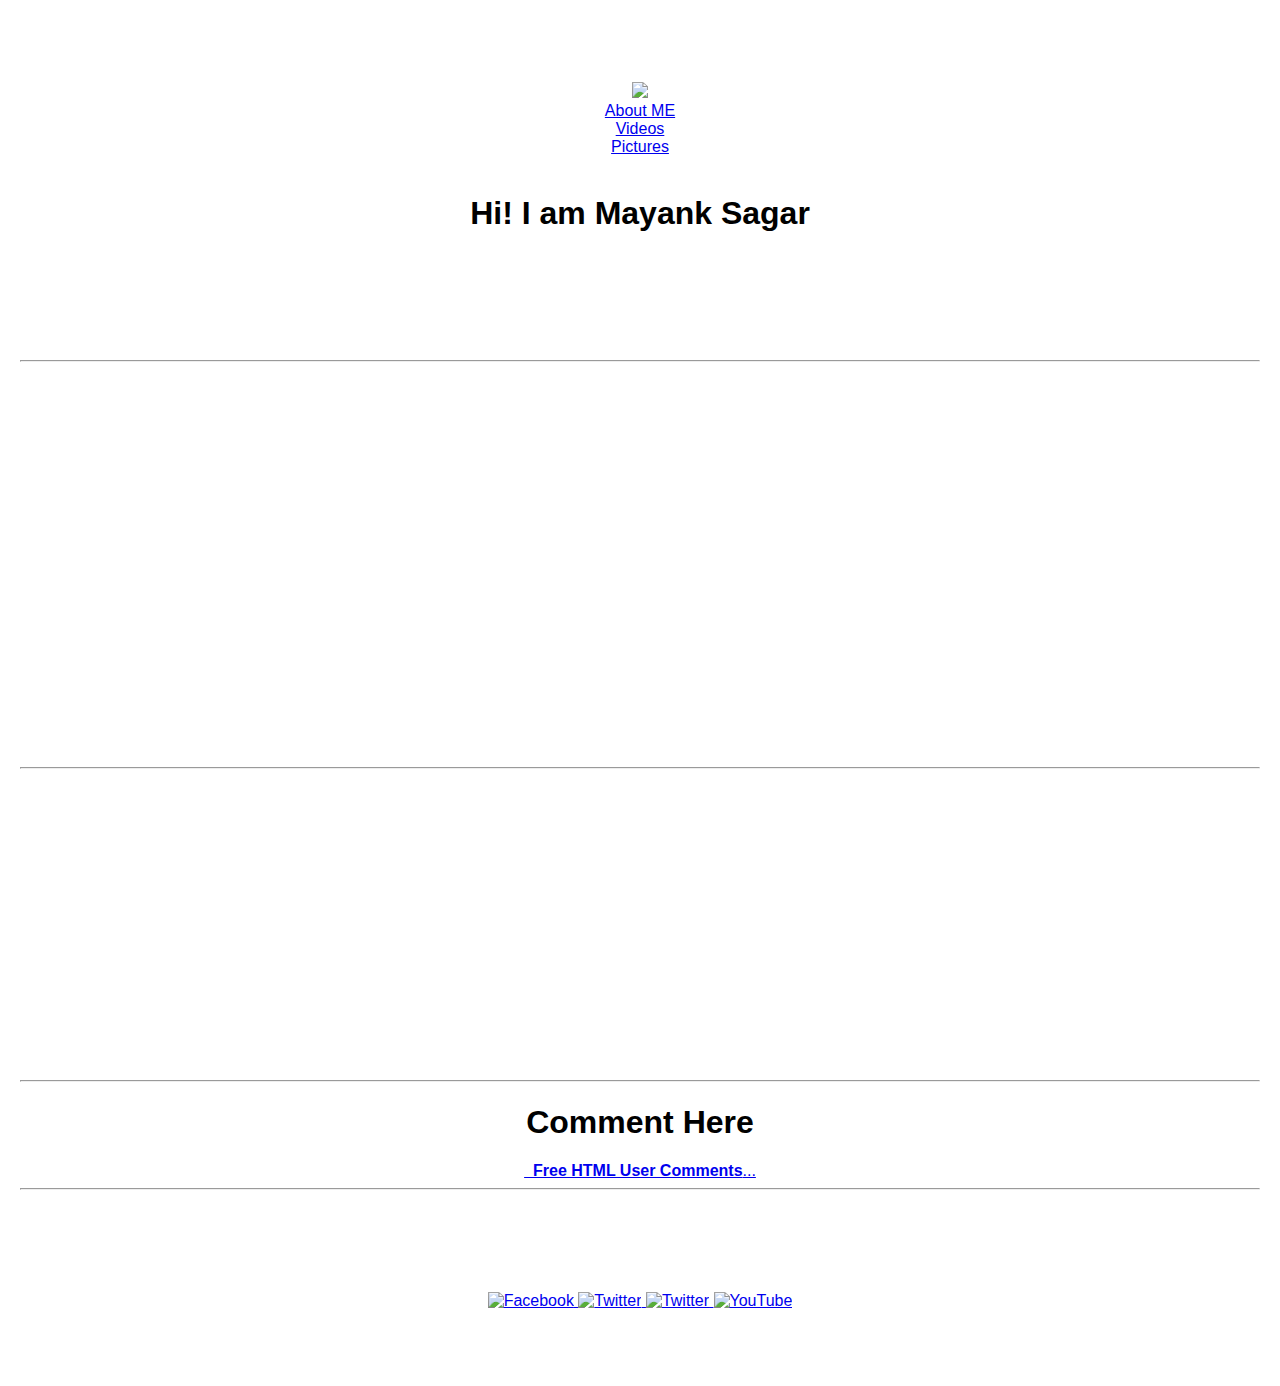
==== ui/index.html @ bd1f9498 "semifinal changes" ====
<!doctype html>
<html>
    <head>
        <title>Mayank</title>
        <meta name="viewport" content="width=device-width, intial scale=1" />
        <style>

h1{
    text-align:center;
    color : black;
}
p{
text-align:center;
font-size:24px;

}
body{
    text-align: center;
    background: url(http://www.planwallpaper.com/static/images/bicycle-1280x720.jpg);
    color: white;
    font-family: Helvetica;
    margin: auto;
    background-size: cover;
    background-position: center center;
    background-repeat: repeat;
    background-attachment: fixed;
    margin-left: 20px;
    margin-right: 20px;
    margin-top: 20px;
}
</style>

</head>
    <body>
      <iframe src="http://free.timeanddate.com/clock/i5h0s79h/n438/tlin/fn15/fs15/tct/pct/tt0/tw1/tm1/tb4" frameborder="0" width="123" height="36" allowTransparency="true"></iframe>

      <marquee behavior="scroll" direction="left">By the time you learn the rules of line you're too old to play the game</marquee>

        <div class="center">
            <img id='madi' src="https://scontent-sjc2-1.xx.fbcdn.net/v/t1.0-1/c1.0.160.160/p160x160/13179213_995196683904422_958293861491265951_n.jpg?oh=2a0353e81cfd32f58f6fadde53edd1a4&oe=58B36493" class="img-medium"/>
          </div>
          <div>
            <a href="/article-one" target="_blank" color="white">About ME</a>
            </div>
            <div>
            <a href="/article-two" target="_blank" color="white">Videos</a>
            </div>
            <div>
            <a href="/article-three" target="_blank" color="white">Pictures </a>
        </div>
        <br>
        <div>
            <h1>Hi! I am Mayank Sagar</h1>
            <p><b>I am a Student of R.V.College Of Engineering,Bangalore.</b></p>
            <p><b>Except coding a little bit my hobbies are photography and cinematography .
            You can find my work here... </b></p>
            <hr/>
            <h3>Video song: Maths main dabba gul chidren version</h3>
            <iframe width="560" height="315" src="https://www.youtube.com/embed/63aESkt-pBQ" frameborder="0" allowfullscreen></iframe>

            <div class="footer">

              <br />
            </div>
            <hr/>

            <h4>My own Favourite Clicks</h4>
            <iframe src="//www.eyeem.com/embed/p/92726773/320/239" width="320" height="239" frameborder="0" scrolling="no" allowtransparency="true"> </iframe>
            <iframe src="//www.eyeem.com/embed/p/83187812/320/239" width="320" height="239" frameborder="0" scrolling="no" allowtransparency="true"> </iframe>
            <iframe src="//www.eyeem.com/embed/p/83187808/320/239" width="320" height="239" frameborder="0" scrolling="no" allowtransparency="true"> </iframe>
      </div>

      <hr/>
      <h1>Comment Here</h1>
      <!-- Begin Comments JavaScript Code -->
      <script type="text/javascript" async>function ajaxpath_58368b6cbe078(url){return window.location.href == '' ? url : url.replace('&s=','&s=' + escape(window.location.href));}(function(){
        document.write('<div id="fcs_div_58368b6cbe078"><a title="free comment script" href="http://www.freecommentscript.com">&nbsp;&nbsp;<b>Free HTML User Comments</b>...</a></div>');
        fcs_58368b6cbe078=document.createElement('script');fcs_58368b6cbe078.type="text/javascript";
        fcs_58368b6cbe078.src=ajaxpath_58368b6cbe078((document.location.protocol=="https:"?"https:":"http:")+"//www.freecommentscript.com/GetComments2.php?p=58368b6cbe078&s=#!58368b6cbe078");
        setTimeout("document.getElementById('fcs_div_58368b6cbe078').appendChild(fcs_58368b6cbe078)",1);})();
        </script>
        <noscript>
          <div>
            <a href="http://www.freecommentscript.com" title="Comment box">Free Comment Script</a>
          </div>
        </noscript>
        <!-- End Comments JavaScript Code -->
        <hr/>
      <div>
        <h3>You can follow me on twitter, facebook and EyeEm by clicking on the icon below </h3>
        <h4>If you like the video, please like and share  my work. You can do that by clicking on the YouTube icon and subscribe to my channel</h4>
        <a href="https://www.facebook.com/mayanksagar.27" target="_blank">
          <img src="https://upload.wikimedia.org/wikipedia/commons/thumb/c/c2/F_icon.svg/768px-F_icon.svg.png" style="border:0px solid black;max-width:8%;" alt="Facebook">
        </a>
        <a href="https://twitter.com/Biharibalak" target="_blank">
            <img src="http://www.science.unsw.edu.au/files/twitter-icon-1024x1024.png" style="border:0px solid black;max-width:8%;" alt="Twitter">
          </a>
          <a href="https://www.eyeem.com/u/mayanksagar1" target="_blank">
              <img src="https://lh3.googleusercontent.com/v1Eh8qzDdPSHgPp2NINY1b3UcBh4lTRM6ELvpqPk0EmvAkU4z6cVrmVVBRNKMY1xc9c=w300" style="border:0px solid black;max-width:8%;" alt="Twitter">
            </a>
            <a href="https://www.youtube.com/channel/UCTSudzwdXOlGLKdORIGQRdQ" target="_blank">
                <img src="https://www.youtube.com/yt/brand/media/image/YouTube-logo-full_color.png" style="border:0px solid black;max-width:12%;" alt="YouTube">
            </a>

      </div>
      <p>
        Number of viewers
      </p>
      <div style="text-align:center;"><script type="text/javascript" src="http://services.webestools.com/cpt_pages_views/23429-1-7.js"></script>
      </div>
      <a href="http://www.webestools.com/" style="display:block;text-align:center;" title="Tools services webmasters counters generators scripts tutorials free"/>
    </a>
        <script>
            alert("Hi,I am Mayank and welcome to my Webapp");
        </script>

        <script type="text/javascript" src="/ui/main.js">
        </script>
    </body>
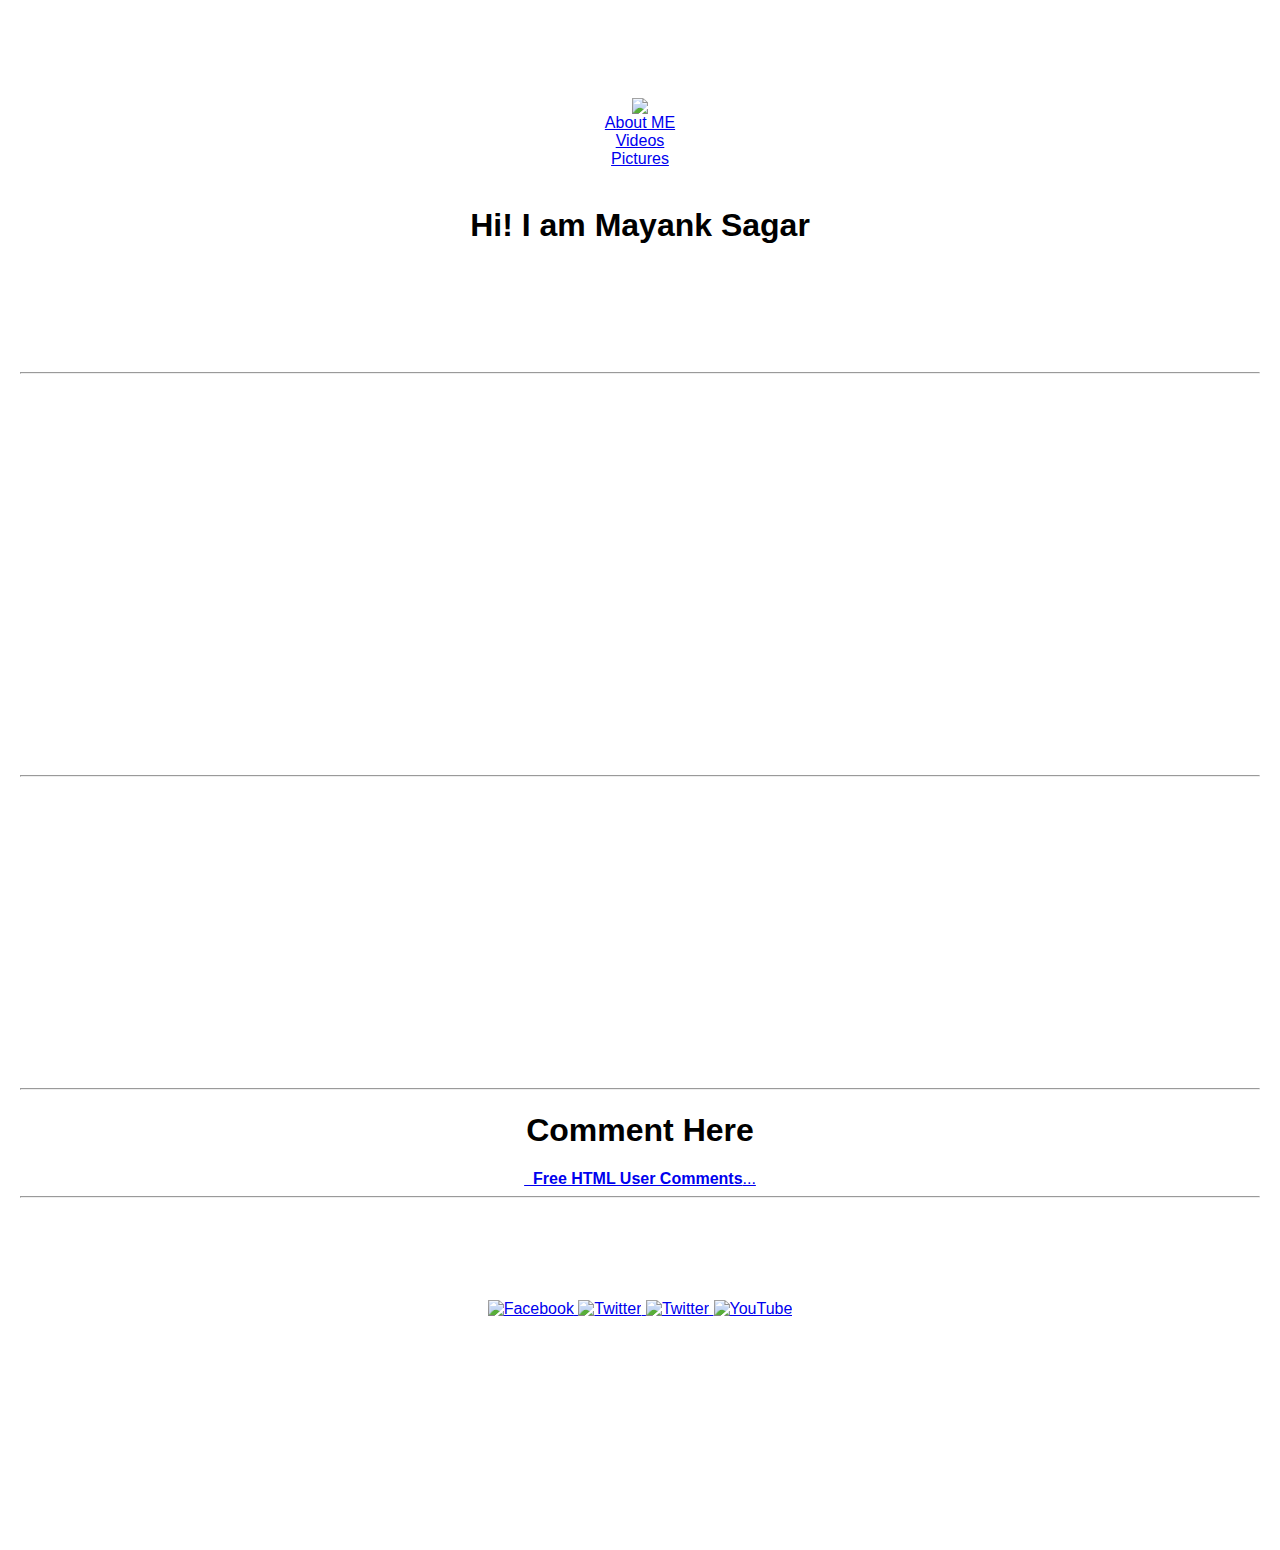
==== commit ead0bbd1: "Make some changes locally" ====
--- a/ui/index.html
+++ b/ui/index.html
@@ -1,8 +1,17 @@
+<<<<<<< HEAD
 <!doctype html>
 <html>
     <head>
         <title>Mayank</title>
         <meta name="viewport" content="width=device-width, intial scale=1" />
+=======
+<html>
+    <head>
+        <title>
+            Mayank
+        </title>
+        <meta name="View port" content="width=device-width,intial scale=1" />
+>>>>>>> 611e3c40909090d786f540216873ab1cde3a4d81
         <style>
 
 h1{
@@ -17,20 +26,21 @@
 body{
     text-align: center;
     background: url(http://www.planwallpaper.com/static/images/bicycle-1280x720.jpg);
-    color: white;
-    font-family: Helvetica;
-    margin: auto;
-    background-size: cover;
-    background-position: center center;
-    background-repeat: repeat;
-    background-attachment: fixed;
-    margin-left: 20px;
-    margin-right: 20px;
-    margin-top: 20px;
+     color: white;
+        font-family: Helvetica;
+        padding-top: 20px;
+        background-size: cover;
+        background-position: center center;
+        background-repeat:no-repeat;
+        background-attachment: fixed;
+        margin-left: 20px;
+        margin-right: 20px;
+        margin-top: 20px;
 }
 </style>
-
+<meta name="viewport" content="width=device-width, intial-scale=1" />
 </head>
+    
     <body>
       <iframe src="http://free.timeanddate.com/clock/i5h0s79h/n438/tlin/fn15/fs15/tct/pct/tt0/tw1/tm1/tb4" frameborder="0" width="123" height="36" allowTransparency="true"></iframe>
 
@@ -103,10 +113,17 @@
             </a>
 
       </div>
+<<<<<<< HEAD
       <p>
         Number of viewers
       </p>
       <div style="text-align:center;"><script type="text/javascript" src="http://services.webestools.com/cpt_pages_views/23429-1-7.js"></script>
+=======
+        <p>
+        Number of visitor
+      </p>
+     <div style="text-align:center;"><script type="text/javascript" src="http://services.webestools.com/cpt_pages_views/23429-1-7.js"></script>
+>>>>>>> 611e3c40909090d786f540216873ab1cde3a4d81
       </div>
       <a href="http://www.webestools.com/" style="display:block;text-align:center;" title="Tools services webmasters counters generators scripts tutorials free"/>
     </a>
@@ -117,3 +134,7 @@
         <script type="text/javascript" src="/ui/main.js">
         </script>
     </body>
+<<<<<<< HEAD
+=======
+</html>
+>>>>>>> 611e3c40909090d786f540216873ab1cde3a4d81
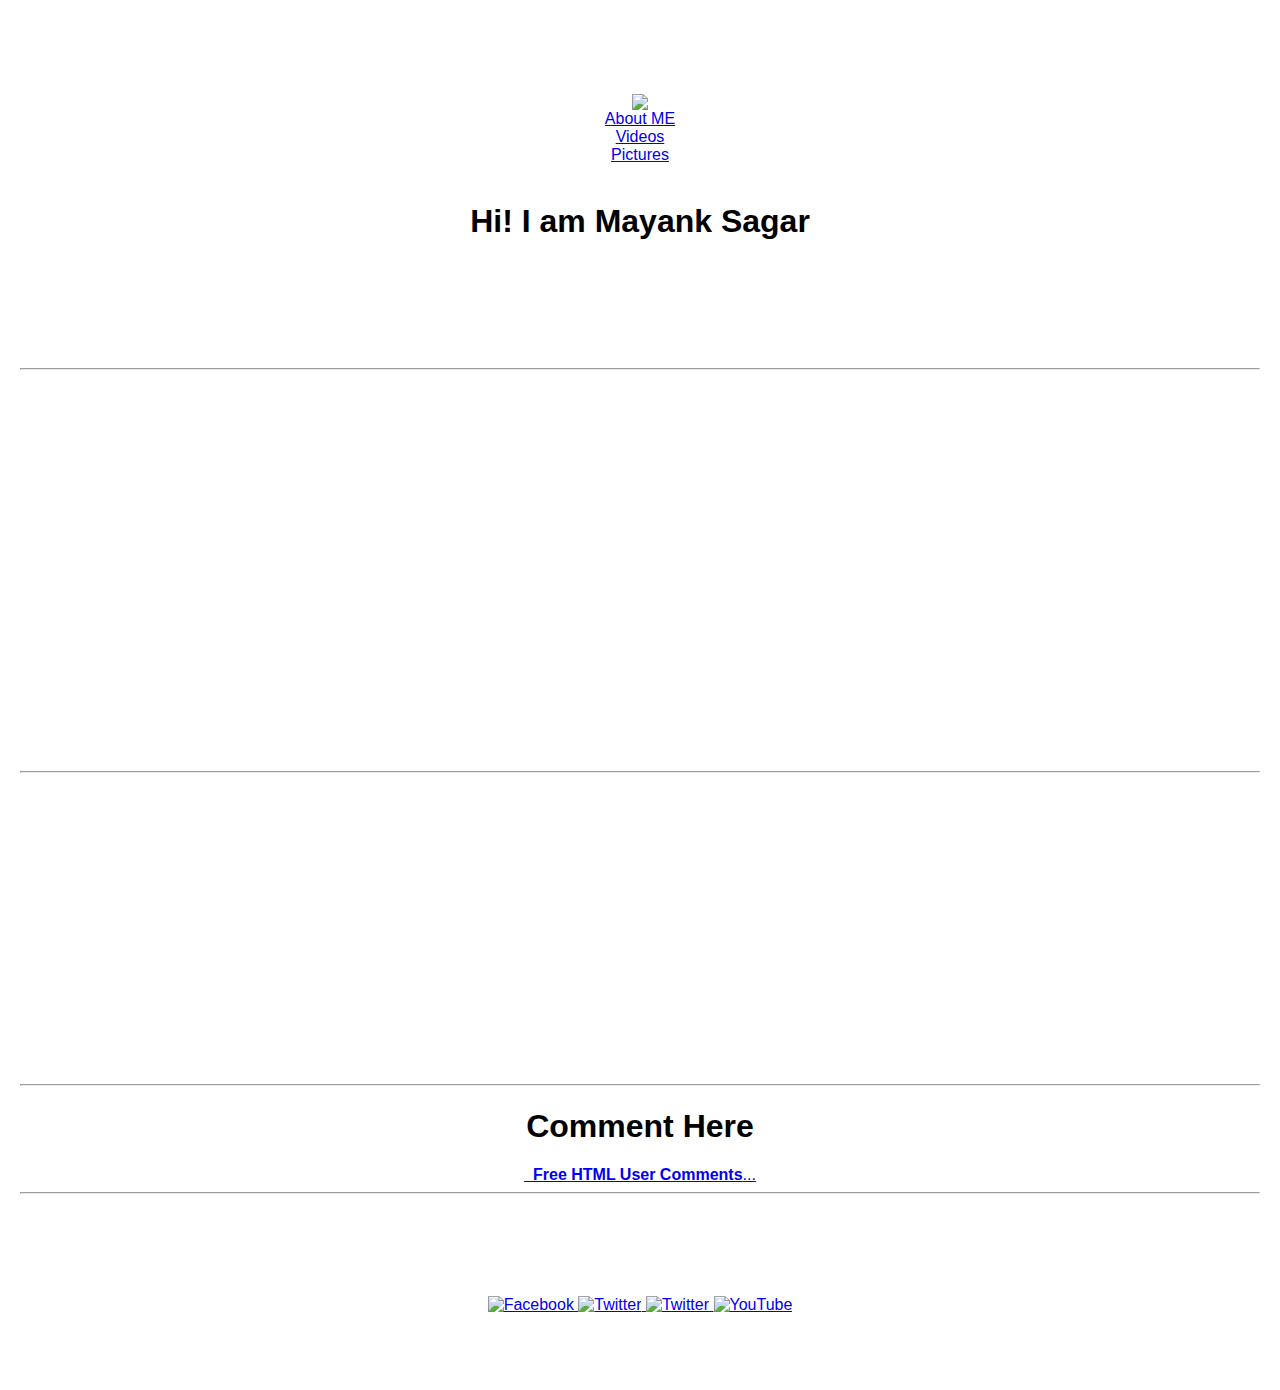
==== commit 9f3f9965: "[imad-console] Updates ui/index.html" ====
--- a/ui/index.html
+++ b/ui/index.html
@@ -1,17 +1,9 @@
-<<<<<<< HEAD
-<!doctype html>
-<html>
-    <head>
-        <title>Mayank</title>
-        <meta name="viewport" content="width=device-width, intial scale=1" />
-=======
 <html>
     <head>
         <title>
             Mayank
         </title>
         <meta name="View port" content="width=device-width,intial scale=1" />
->>>>>>> 611e3c40909090d786f540216873ab1cde3a4d81
         <style>
 
 h1{
@@ -113,17 +105,11 @@
             </a>
 
       </div>
-<<<<<<< HEAD
-      <p>
-        Number of viewers
-      </p>
-      <div style="text-align:center;"><script type="text/javascript" src="http://services.webestools.com/cpt_pages_views/23429-1-7.js"></script>
-=======
-        <p>
+     <p>
         Number of visitor
       </p>
      <div style="text-align:center;"><script type="text/javascript" src="http://services.webestools.com/cpt_pages_views/23429-1-7.js"></script>
->>>>>>> 611e3c40909090d786f540216873ab1cde3a4d81
+
       </div>
       <a href="http://www.webestools.com/" style="display:block;text-align:center;" title="Tools services webmasters counters generators scripts tutorials free"/>
     </a>
@@ -134,7 +120,5 @@
         <script type="text/javascript" src="/ui/main.js">
         </script>
     </body>
-<<<<<<< HEAD
-=======
 </html>
->>>>>>> 611e3c40909090d786f540216873ab1cde3a4d81
+
